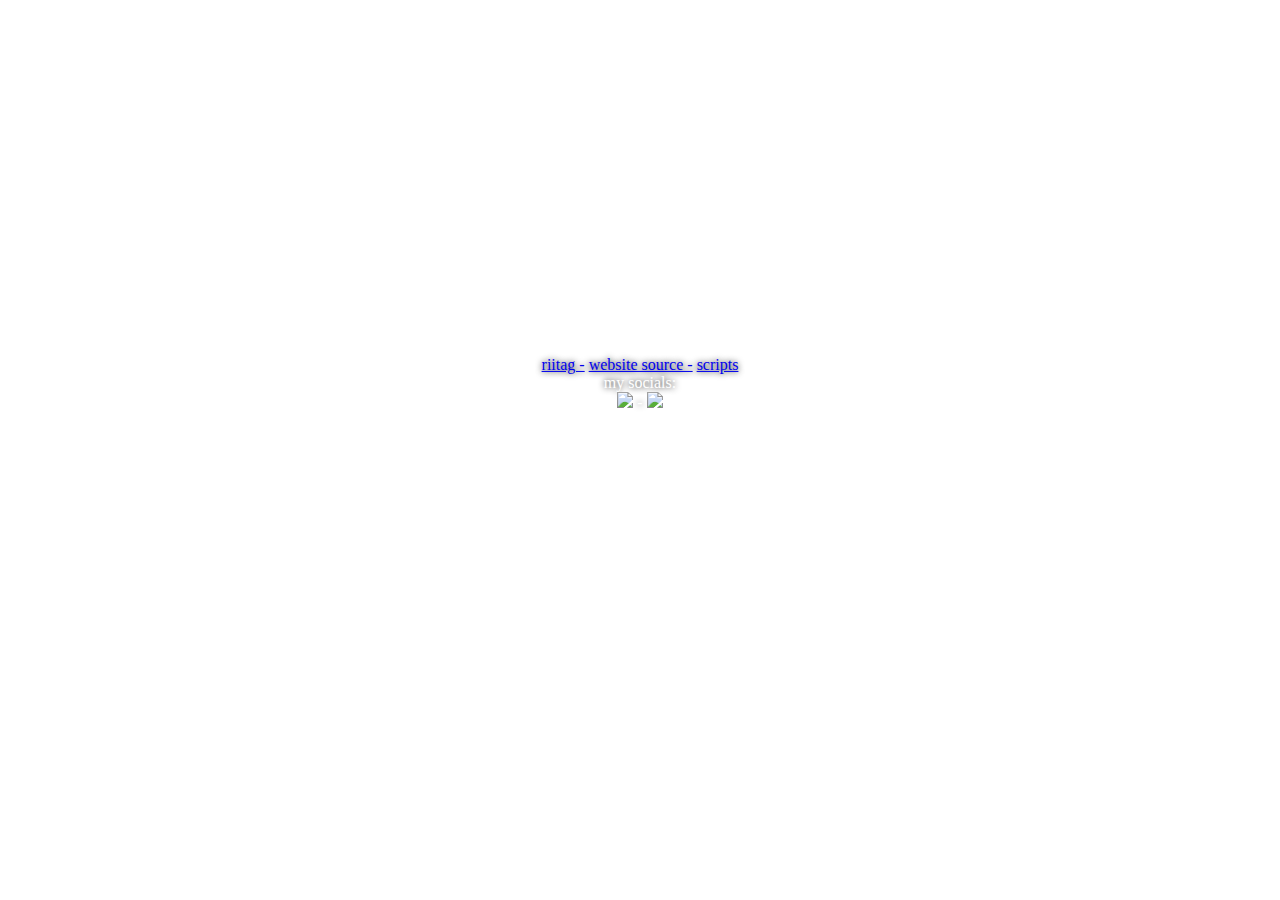
==== index.html @ 93a0be89 "Create index.html" ====
<!DOCTYPE html>
<html>
    <head>
		<meta charset="utf-8">
		<meta name="viewport" content="width=device-width, initial-scale=1.0">
	        <title>InternetHub</title>
		<meta content="InternetHub" property="og:title">
		<meta content="InternetHub Beta" property="og:description">
		<meta content="https://cdn.discordapp.com/attachments/868170599879540816/884101376135815178/render.png" property="og:image">
		<meta name="twitter:card" content="summary_large_image">
		<meta content="#000000" data-react-helmet="true" name="theme-color">
		<link rel="stylesheet" href="css/style.css">
		<link rel="shortcut icon" type="image/png" href="https://cdn.discordapp.com/attachments/868170599879540816/884101376135815178/render.png"/>
		<link rel="stylesheet" href="style.css">
    <script src="https://apps.elfsight.com/p/platform.js" defer></script>

		<div style="position:absolute;top:50%;left:50%;width:800px;transform:translate(-50%, -50%);-ms-transform:translate(-50%, -50%);background-image:url(' ');background-repeat:no-repeat;background-position:100% 50%;opacity:100%;max-width:margin:auto;text-shadow: 0px 0px 6px #000000">
			<h2 style="font-size:70px;letter-spacing:8px;color:#ffffff"> </h2>
			<div style="position:relative;top:-50px;color:#ffffff;font-size:px;padding-bottom:30px;text-shadow: 0px 0px 6px #000000">

      <div style="text-align:center;font-size:60;padding-bottom:60px;color:#ffffff">
			  <a href="riitag/">riitag -</a> 
	     <a href="https://github.com/CooperSR/website">website source -</a>
	      		  <a href="scripts/">scripts</a> 

      <br><div id="followme">
			my socials:</br>

     <a href="https://github.com/CooperSR" target="_blank" class="follow github"><img src="https://cdn.discordapp.com/attachments/868170599879540816/884115893729259571/rsz_images.png" /></a> - <a href="https://www.youtube.com/channel/UC7HhwDIiNJ9bghBJOXiZ62g" target="_blank" class="follow youtube"><img src="https://user-images.githubusercontent.com/46537034/128163032-4963bb5d-7985-43e3-94b6-25c7fc1b0354.png" />
      </div>
		</div>
	</body>
</html>
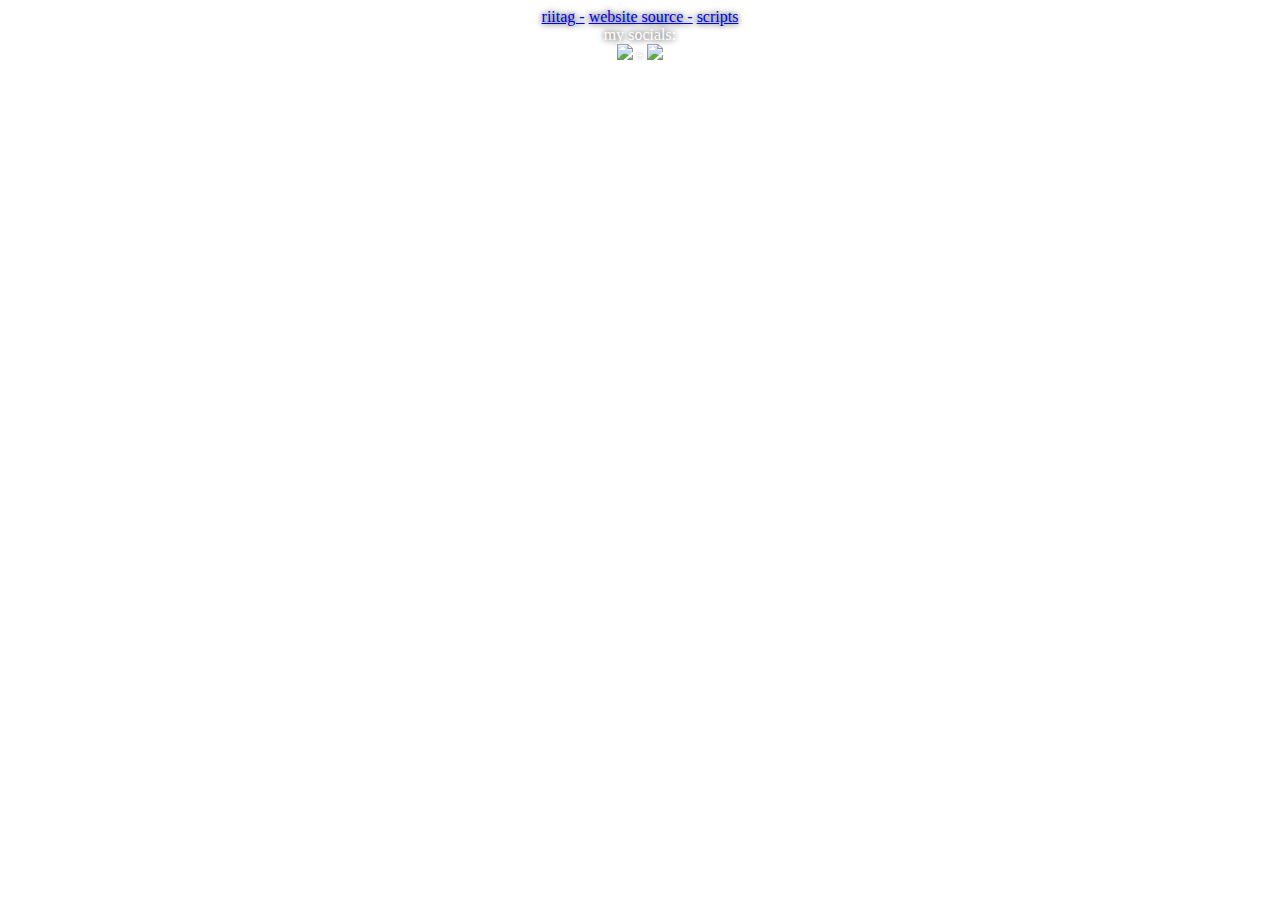
==== commit 0049adb0: "Update index.html" ====
--- a/index.html
+++ b/index.html
@@ -13,8 +13,7 @@
 		<link rel="shortcut icon" type="image/png" href="https://cdn.discordapp.com/attachments/868170599879540816/884101376135815178/render.png"/>
 		<link rel="stylesheet" href="style.css">
     <script src="https://apps.elfsight.com/p/platform.js" defer></script>
-
-		<div style="position:absolute;top:50%;left:50%;width:800px;transform:translate(-50%, -50%);-ms-transform:translate(-50%, -50%);background-image:url(' ');background-repeat:no-repeat;background-position:100% 50%;opacity:100%;max-width:margin:auto;text-shadow: 0px 0px 6px #000000">
+	    
 			<h2 style="font-size:70px;letter-spacing:8px;color:#ffffff"> </h2>
 			<div style="position:relative;top:-50px;color:#ffffff;font-size:px;padding-bottom:30px;text-shadow: 0px 0px 6px #000000">
 
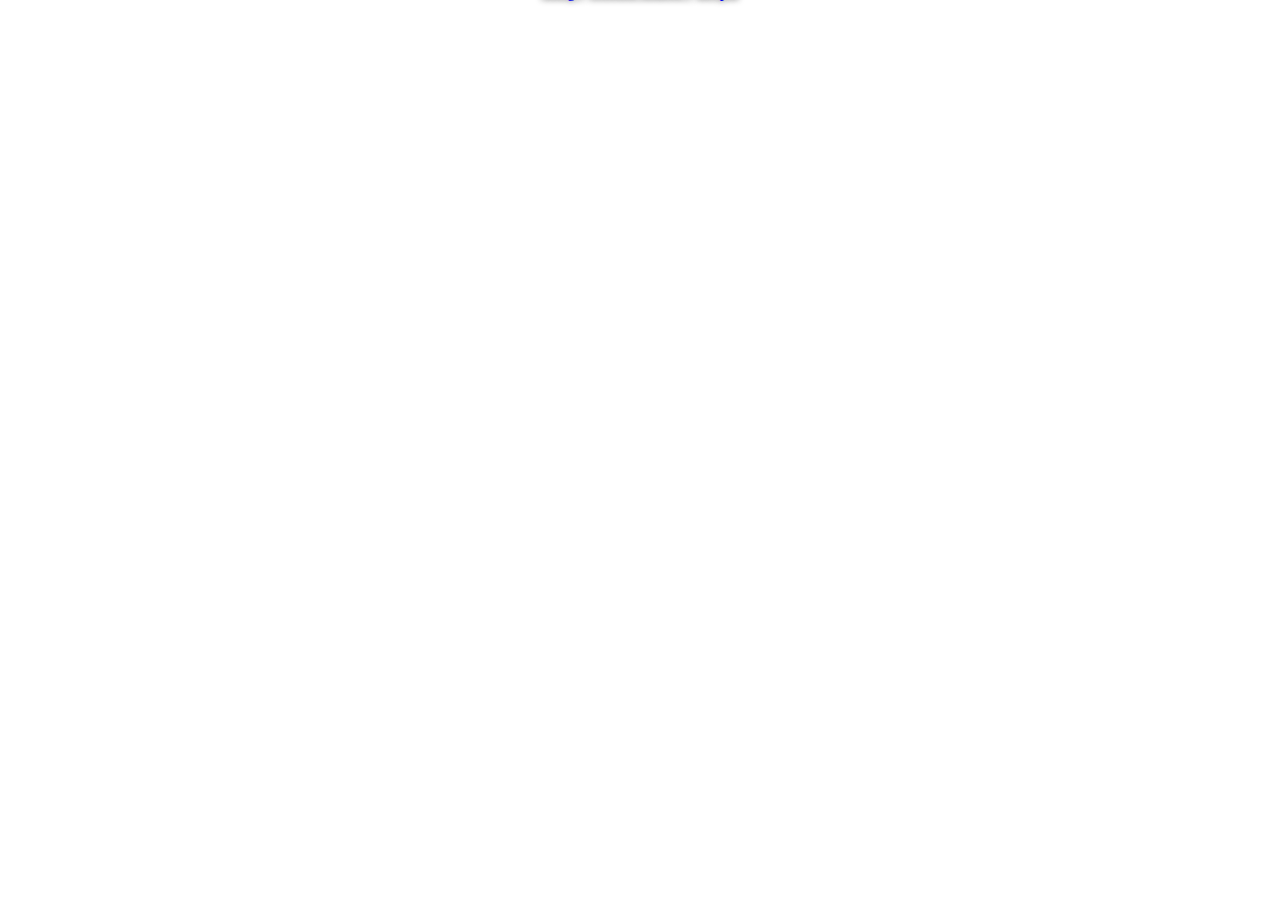
==== commit 4cc928d9: "Update index.html" ====
--- a/index.html
+++ b/index.html
@@ -15,18 +15,11 @@
     <script src="https://apps.elfsight.com/p/platform.js" defer></script>
 	    
 			<h2 style="font-size:70px;letter-spacing:8px;color:#ffffff"> </h2>
-			<div style="position:relative;top:-50px;color:#ffffff;font-size:px;padding-bottom:30px;text-shadow: 0px 0px 6px #000000">
+			<div style="position:relative;top:-75px;color:#ffffff;font-size:px;padding-bottom:30px;text-shadow: 0px 0px 6px #000000">
 
       <div style="text-align:center;font-size:60;padding-bottom:60px;color:#ffffff">
 			  <a href="riitag/">riitag -</a> 
 	     <a href="https://github.com/CooperSR/website">website source -</a>
 	      		  <a href="scripts/">scripts</a> 
-
-      <br><div id="followme">
-			my socials:</br>
-
-     <a href="https://github.com/CooperSR" target="_blank" class="follow github"><img src="https://cdn.discordapp.com/attachments/868170599879540816/884115893729259571/rsz_images.png" /></a> - <a href="https://www.youtube.com/channel/UC7HhwDIiNJ9bghBJOXiZ62g" target="_blank" class="follow youtube"><img src="https://user-images.githubusercontent.com/46537034/128163032-4963bb5d-7985-43e3-94b6-25c7fc1b0354.png" />
-      </div>
-		</div>
 	</body>
 </html>
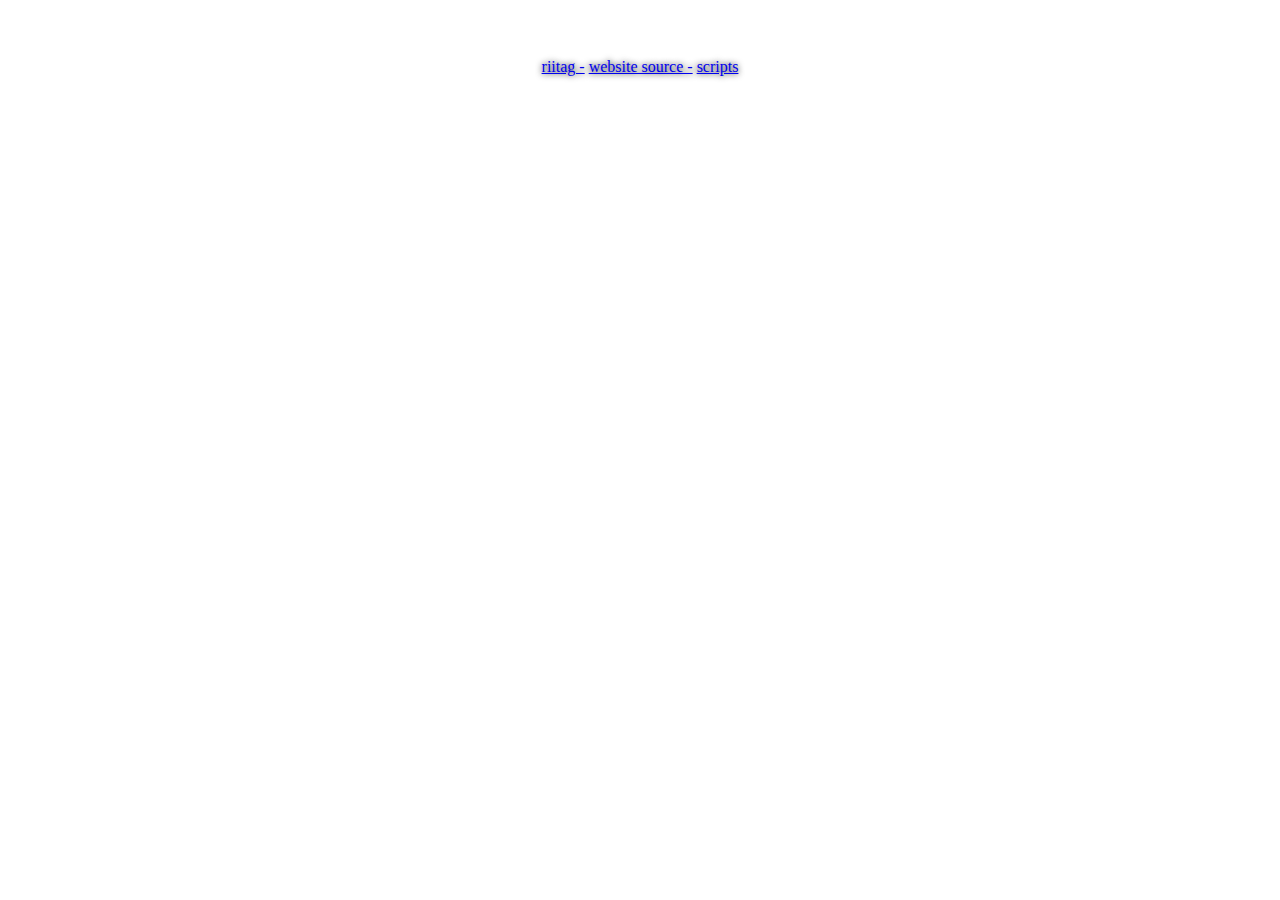
==== commit 9bb3747f: "Update index.html" ====
--- a/index.html
+++ b/index.html
@@ -15,7 +15,7 @@
     <script src="https://apps.elfsight.com/p/platform.js" defer></script>
 	    
 			<h2 style="font-size:70px;letter-spacing:8px;color:#ffffff"> </h2>
-			<div style="position:relative;top:-75px;color:#ffffff;font-size:px;padding-bottom:30px;text-shadow: 0px 0px 6px #000000">
+			<div style="position:relative;center:0px;color:#ffffff;font-size:px;padding-bottom:30px;text-shadow: 0px 0px 6px #000000">
 
       <div style="text-align:center;font-size:60;padding-bottom:60px;color:#ffffff">
 			  <a href="riitag/">riitag -</a> 
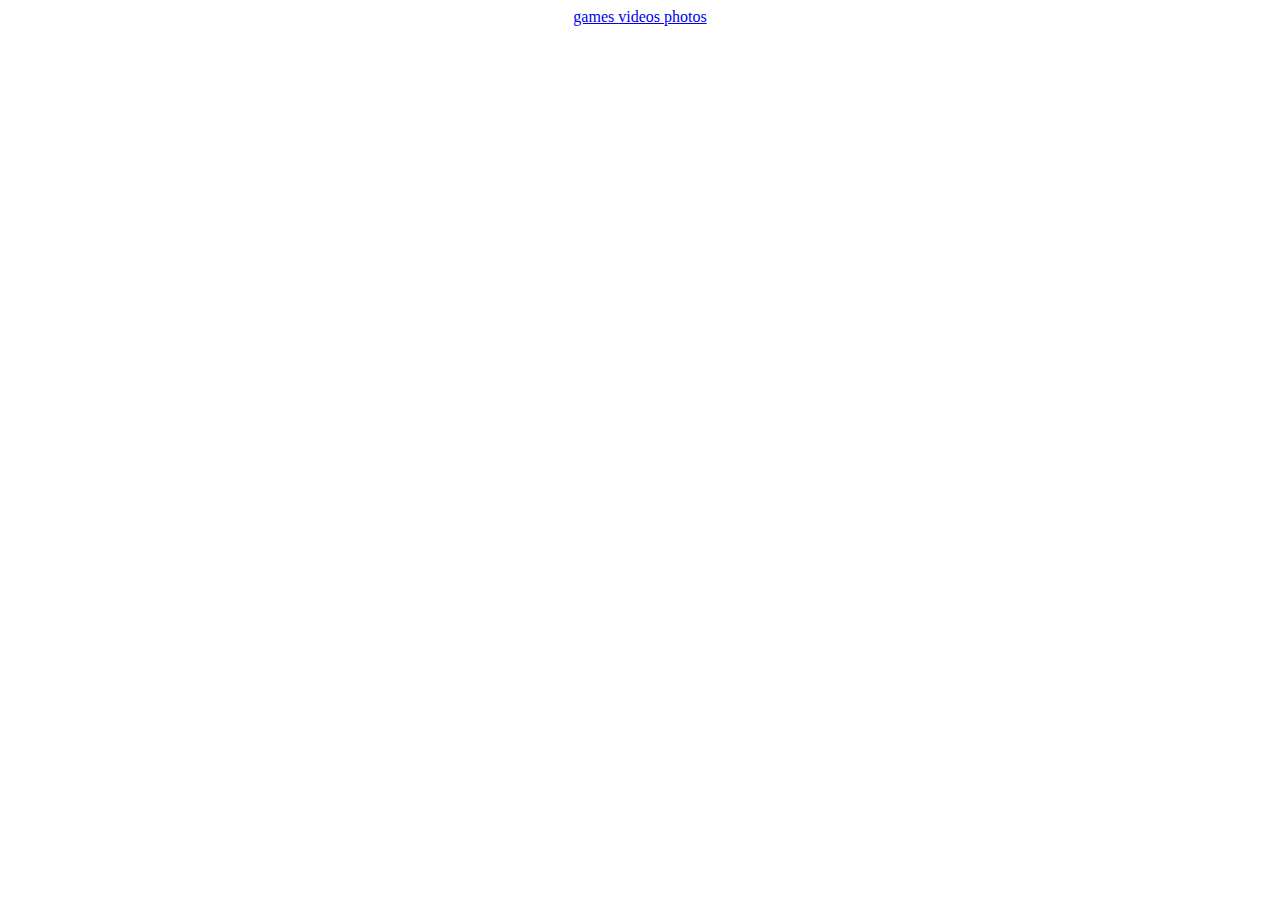
==== commit 6c1338d4: "Update index.html" ====
--- a/index.html
+++ b/index.html
@@ -14,12 +14,9 @@
 		<link rel="stylesheet" href="style.css">
     <script src="https://apps.elfsight.com/p/platform.js" defer></script>
 	    
-			<h2 style="font-size:70px;letter-spacing:8px;color:#ffffff"> </h2>
-			<div style="position:relative;center:0px;color:#ffffff;font-size:px;padding-bottom:30px;text-shadow: 0px 0px 6px #000000">
-
       <div style="text-align:center;font-size:60;padding-bottom:60px;color:#ffffff">
-			  <a href="riitag/">riitag -</a> 
-	     <a href="https://github.com/CooperSR/website">website source -</a>
-	      		  <a href="scripts/">scripts</a> 
+			  <a href="riitag/">games </a> 
+	     <a href="https://github.com/CooperSR/website">videos </a>
+	      		  <a href="scripts/">photos </a> 
 	</body>
 </html>
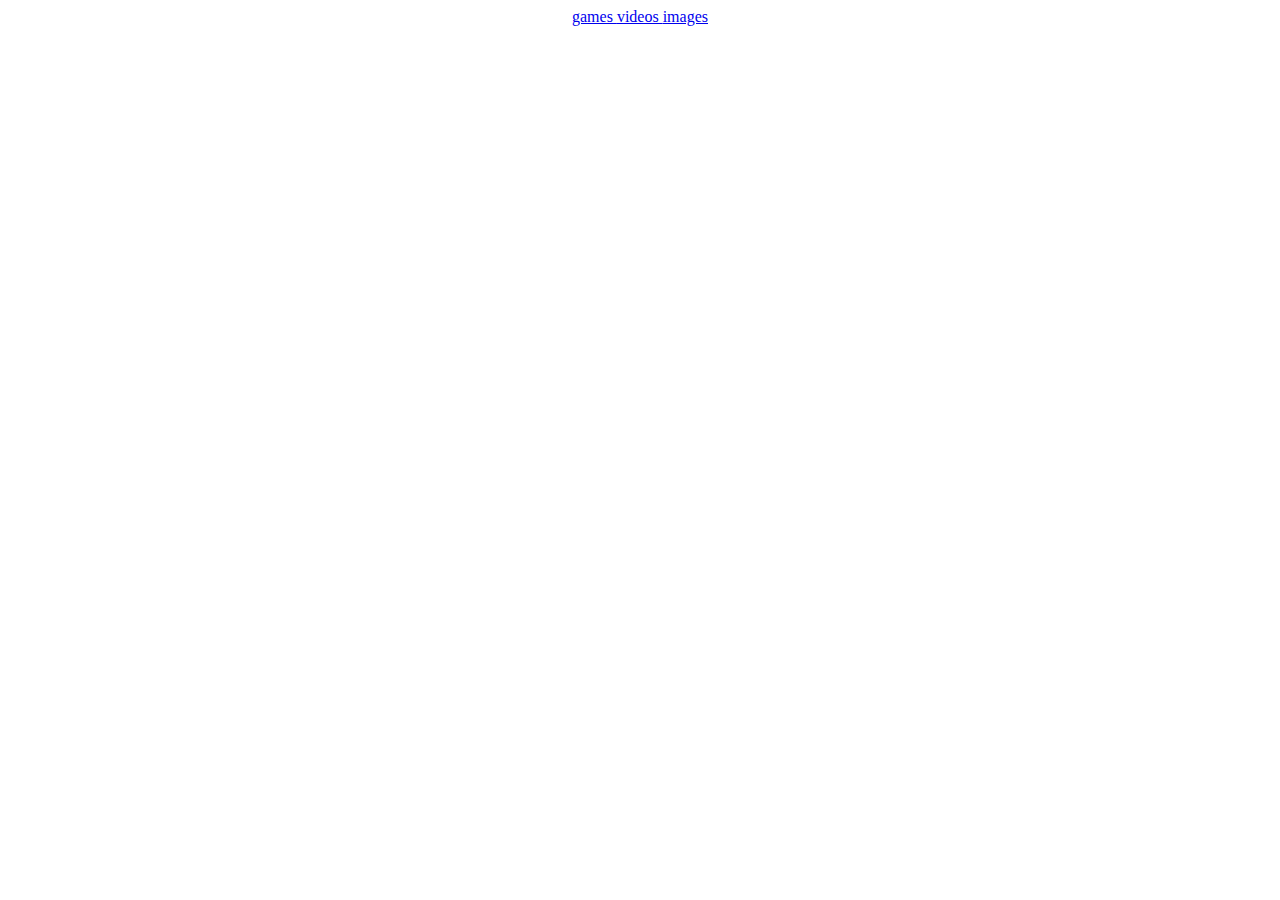
==== commit 8a26c0c6: "Update index.html" ====
--- a/index.html
+++ b/index.html
@@ -17,6 +17,6 @@
       <div style="text-align:center;font-size:60;padding-bottom:60px;color:#ffffff">
 			  <a href="riitag/">games </a> 
 	     <a href="https://github.com/CooperSR/website">videos </a>
-	      		  <a href="scripts/">photos </a> 
+	      		  <a href="scripts/">images </a> 
 	</body>
 </html>
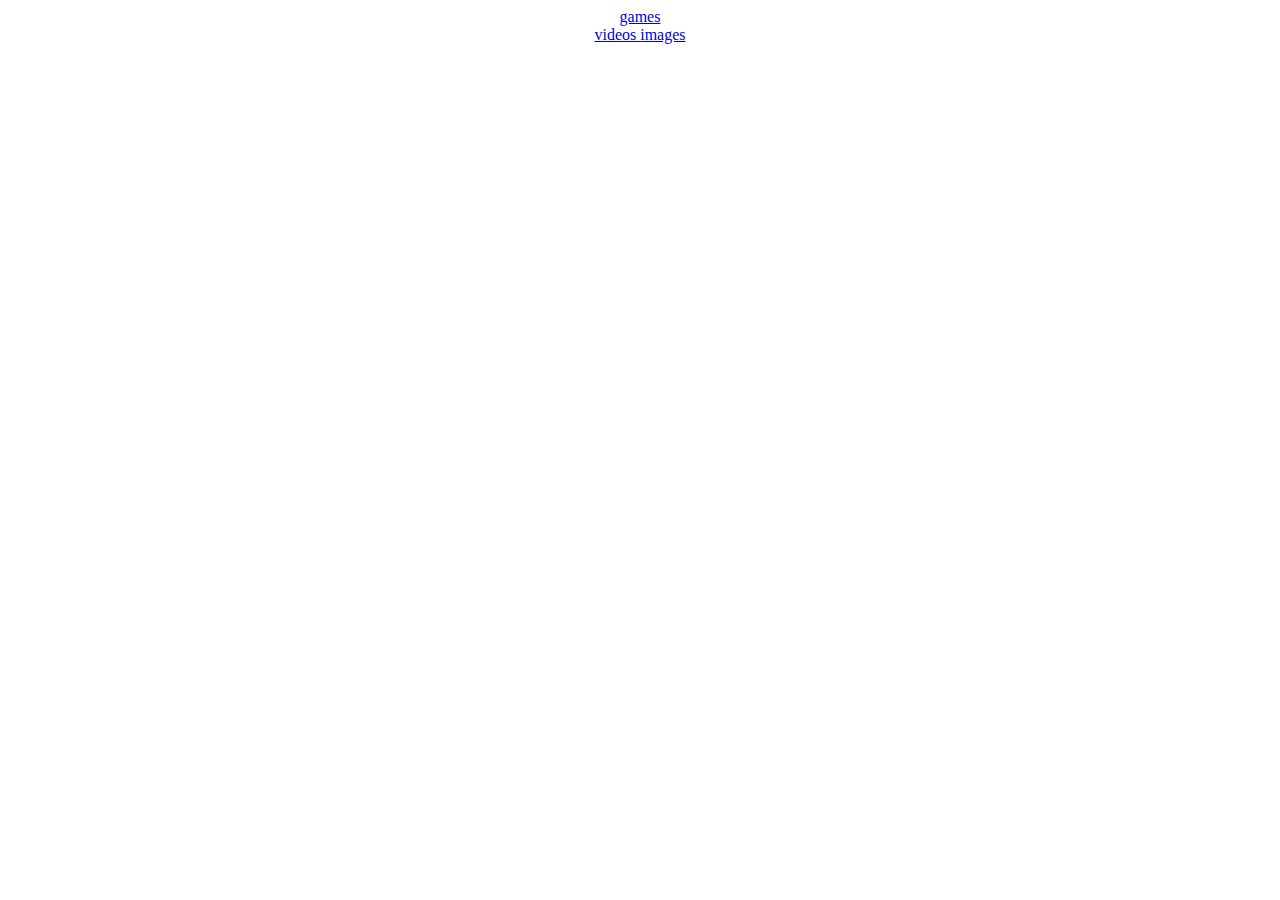
==== commit b0d77000: "Update index.html" ====
--- a/index.html
+++ b/index.html
@@ -15,7 +15,7 @@
     <script src="https://apps.elfsight.com/p/platform.js" defer></script>
 	    
       <div style="text-align:center;font-size:60;padding-bottom:60px;color:#ffffff">
-			  <a href="riitag/">games </a> 
+			  <center> <a href="riitag/">games </a> <center>
 	     <a href="https://github.com/CooperSR/website">videos </a>
 	      		  <a href="scripts/">images </a> 
 	</body>
